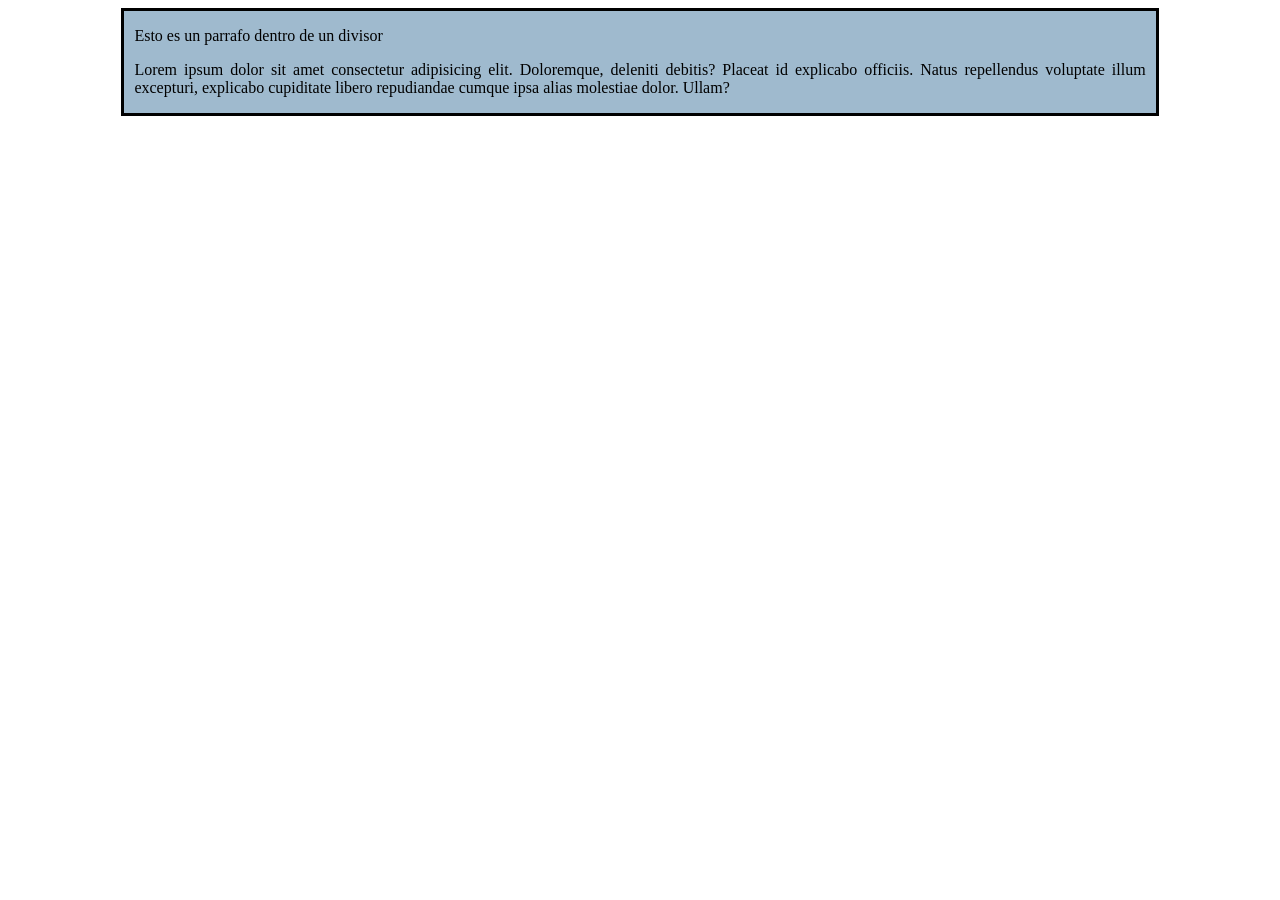
==== index.html @ 4c6338bd "update" ====
<!DOCTYPE html>
<html lang="en">
<head>
    <meta charset="UTF-8">
    <meta name="viewport" content="width=device-width, initial-scale=1.0">
    <title>CSS</title>
</head>
<link rel = "stylesheet" href = "css/style.css">

<body>
    
    <div class = "container">

        <p>Esto es un parrafo dentro de un divisor</p>

        <p>Lorem ipsum dolor sit amet consectetur adipisicing elit. Doloremque, deleniti debitis? Placeat id explicabo officiis. Natus repellendus voluptate illum excepturi, explicabo cupiditate libero repudiandae cumque ipsa alias molestiae dolor. Ullam?</p>
       
    </div>
</body>
</html>
---- css/style.css ----
/*body{
background: red;
}*/

/*Selector class*/

.container{
    width: 80%;
    background-color: rgb(159, 186, 206);
    border: 3px solid black;
    font: 100%;
    padding-left: 10px;
    padding-right: 10px;
    text-align: justify;
    margin: auto;
}
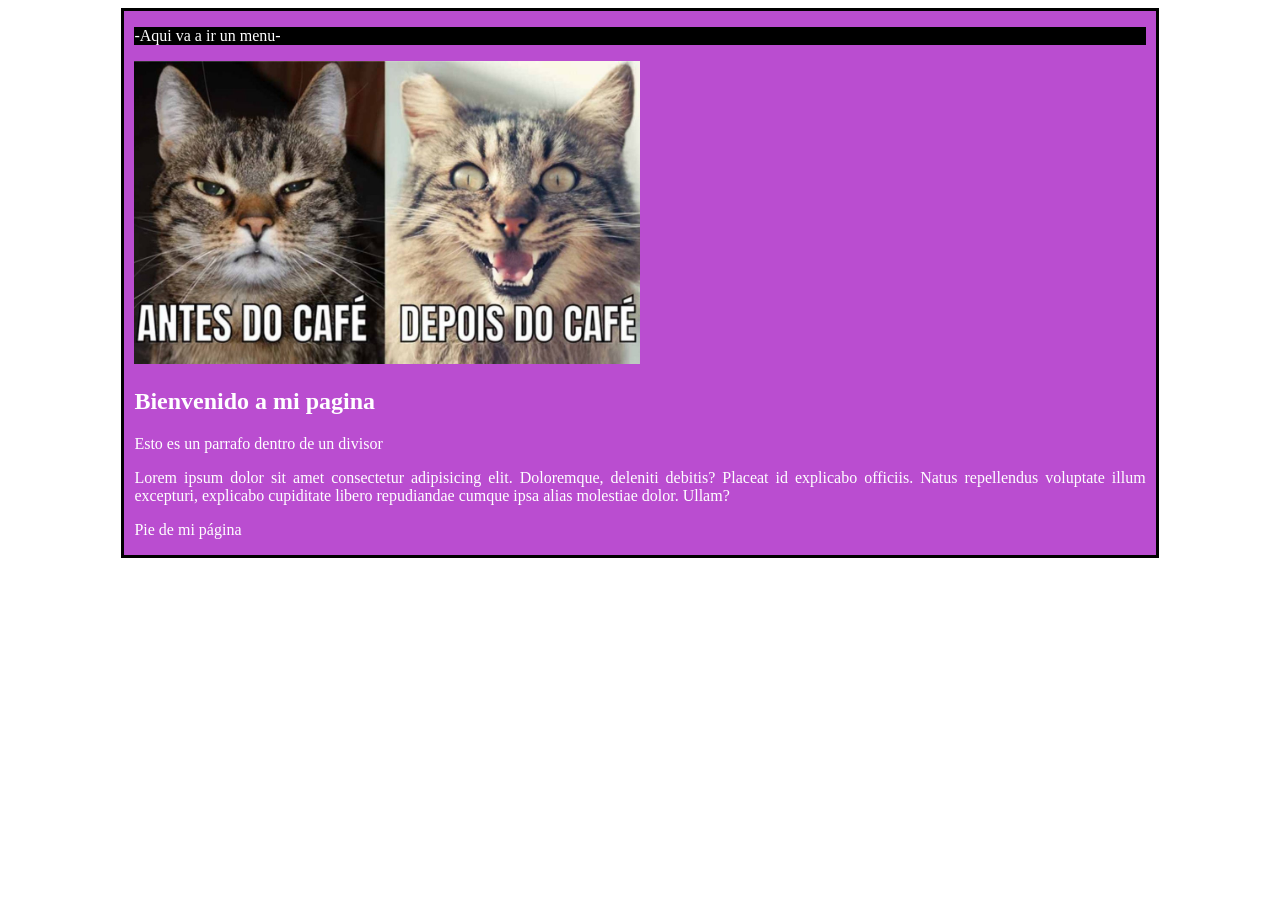
==== commit a75522de: "meme" ====
--- a/index.html
+++ b/index.html
@@ -10,11 +10,34 @@
 <body>
     
     <div class = "container">
+        
+        <header>
+            <p>-Aqui va a ir un menu-</p>
+        </header>
+
+        <main>
+
+            <img src="img/meme.jpg" alt="">
+
+            <div class="main_principal">    
+            
+            <h2>Bienvenido a mi pagina</h2>
 
         <p>Esto es un parrafo dentro de un divisor</p>
 
         <p>Lorem ipsum dolor sit amet consectetur adipisicing elit. Doloremque, deleniti debitis? Placeat id explicabo officiis. Natus repellendus voluptate illum excepturi, explicabo cupiditate libero repudiandae cumque ipsa alias molestiae dolor. Ullam?</p>
-       
+    
+        </div>
+
+    </main>
+
+    <footer>
+
+        <p>Pie de mi página</p>
+
+    </footer>
+
     </div>
+    
 </body>
 </html>
--- a/css/style.css
+++ b/css/style.css
@@ -6,11 +6,27 @@
 
 .container{
     width: 80%;
-    background-color: rgb(159, 186, 206);
+    color: #ffffff;
+    background-color: rgb(186, 77, 208);
     border: 3px solid black;
     font: 100%;
     padding-left: 10px;
     padding-right: 10px;
     text-align: justify;
     margin: auto;
+}
+
+header{
+    background: rgb(0, 0, 0);
+    color: white;
+    width: 100%;
+    font: 100%;
+    padding-left: 0px;
+    padding-right: 0px;
+    text-align: justify;
+    margin: auto;
+}
+
+.container main img{
+    width: 50%;
 }
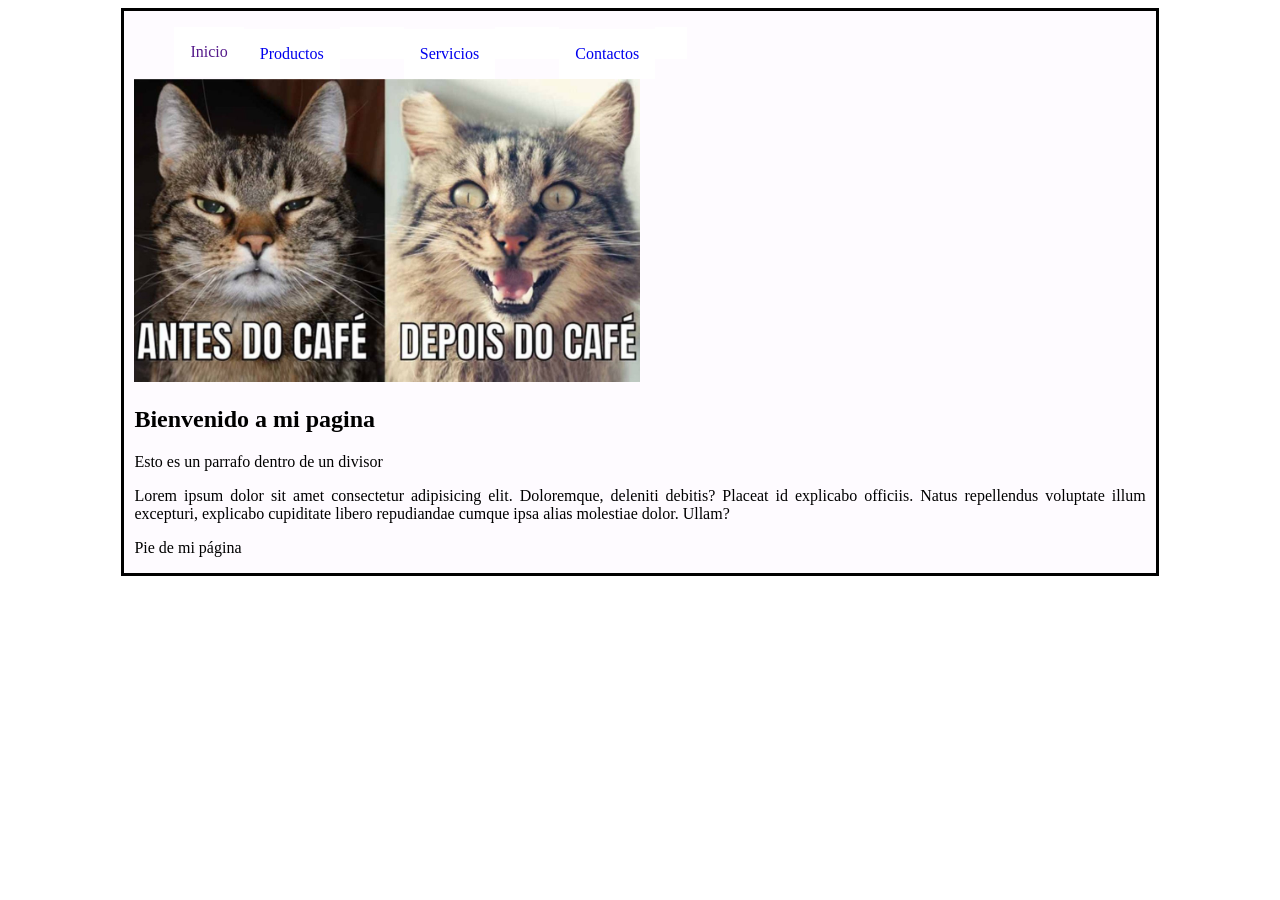
==== commit a7c2aacd: "Actualizar" ====
--- a/index.html
+++ b/index.html
@@ -5,19 +5,27 @@
     <meta name="viewport" content="width=device-width, initial-scale=1.0">
     <title>CSS</title>
 </head>
-<link rel = "stylesheet" href = "css/style.css">
+<link rel ="stylesheet" href ="css/style.css">
 
 <body>
     
     <div class = "container">
         
         <header>
-            <p>-Aqui va a ir un menu-</p>
+            <!-- <p>-Aqui va a ir un menu-</p> -->
+            <nav class="menu">
+                <ul>
+                    <li><a href="">Inicio</a></li>
+                    <li><a href="view/productos.html">Productos<a></li>
+                    <li><a href="view/servicios.html">Servicios<a></li>
+                    <li><a href="view/contactos.html">Contactos<a></li>
+                </ul>
+            </nav>
         </header>
 
         <main>
 
-            <img src="img/meme.jpg" alt="">
+            <img src="img/img_main.jpg" alt="">
 
             <div class="main_principal">    
             
--- a/css/style.css
+++ b/css/style.css
@@ -6,8 +6,8 @@
 
 .container{
     width: 80%;
-    color: #ffffff;
-    background-color: rgb(186, 77, 208);
+    color: #000000;
+    background-color: rgb(254, 251, 255);
     border: 3px solid black;
     font: 100%;
     padding-left: 10px;
@@ -29,4 +29,26 @@
 
 .container main img{
     width: 50%;
+}
+
+.menu ul li a{
+    background: white;
+    text-decoration: none;
+    display: inline-block;
+    padding: 16px;
+
+}
+
+.menu ul{
+    list-style: none;
+}
+
+.menu ul li{
+    float: left;
+}
+
+/*Evento hover*/
+
+.menu ul li a:hover{
+    background: black;
 }
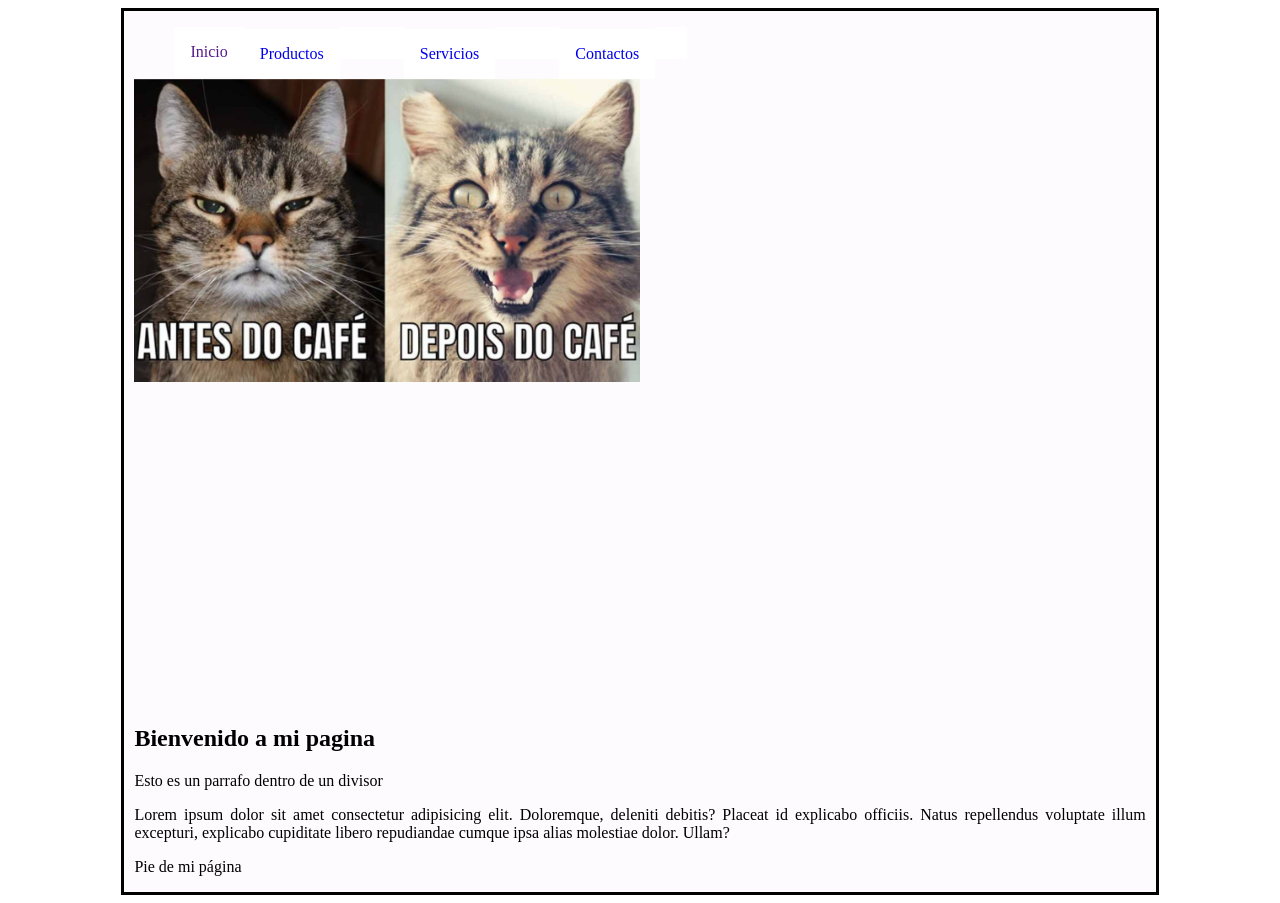
==== commit 53c786bb: "actualizacion" ====
--- a/index.html
+++ b/index.html
@@ -27,7 +27,9 @@
 
             <img src="img/img_main.jpg" alt="">
 
-            <div class="main_principal">    
+            <div class="main_principal"> 
+
+                <iframe width="560" height="315" src="https://www.youtube.com/embed/RX0VtkQOddw?si=31bn64RBw_hHo9LE" title="YouTube video player" frameborder="0" allow="accelerometer; autoplay; clipboard-write; encrypted-media; gyroscope; picture-in-picture; web-share" referrerpolicy="strict-origin-when-cross-origin" allowfullscreen></iframe>
             
             <h2>Bienvenido a mi pagina</h2>
 
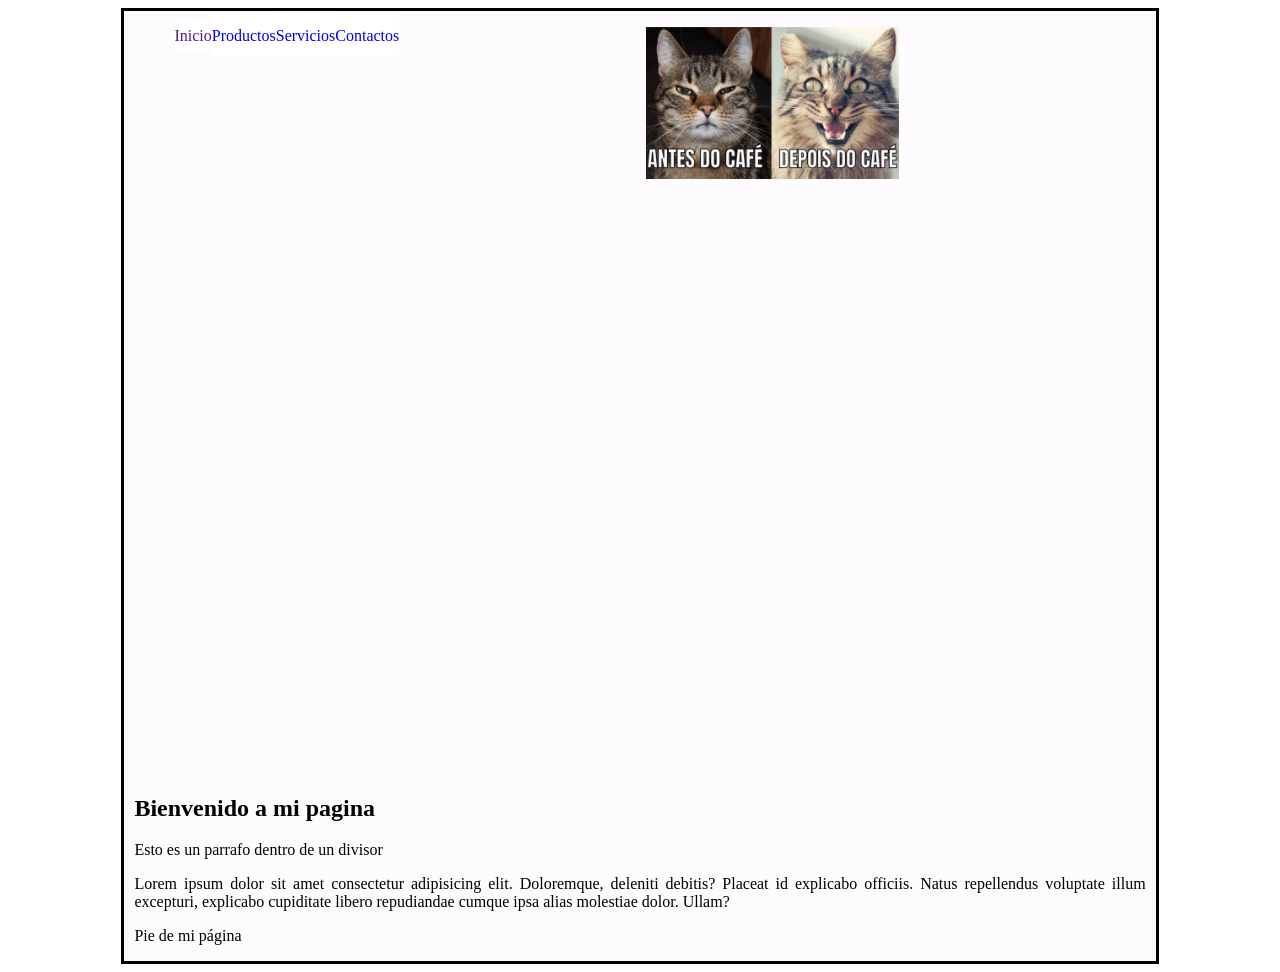
==== commit 65a8f913: "Actualizar pagina" ====
--- a/index.html
+++ b/index.html
@@ -24,12 +24,13 @@
         </header>
 
         <main>
-
-            <img src="img/img_main.jpg" alt="">
+            <p style="text-align: center;">
+            <img src="img/img_main.jpg" style="width: 25%;" alt="">
+            </p>
 
             <div class="main_principal"> 
 
-                <iframe width="560" height="315" src="https://www.youtube.com/embed/RX0VtkQOddw?si=31bn64RBw_hHo9LE" title="YouTube video player" frameborder="0" allow="accelerometer; autoplay; clipboard-write; encrypted-media; gyroscope; picture-in-picture; web-share" referrerpolicy="strict-origin-when-cross-origin" allowfullscreen></iframe>
+                <iframe width="1017" height="572" src="https://www.youtube.com/embed/BpmWTyKt3hk" title="Ricardo Milos - basshunter dota" frameborder="0" allow="accelerometer; autoplay; clipboard-write; encrypted-media; gyroscope; picture-in-picture; web-share" referrerpolicy="strict-origin-when-cross-origin" allowfullscreen></iframe>
             
             <h2>Bienvenido a mi pagina</h2>
 
--- a/css/style.css
+++ b/css/style.css
@@ -28,14 +28,14 @@
 }
 
 .container main img{
-    width: 50%;
+    width: 25%;
 }
 
 .menu ul li a{
     background: white;
     text-decoration: none;
-    display: inline-block;
-    padding: 16px;
+    display: inline;
+    padding-block: 20%;
 
 }
 
